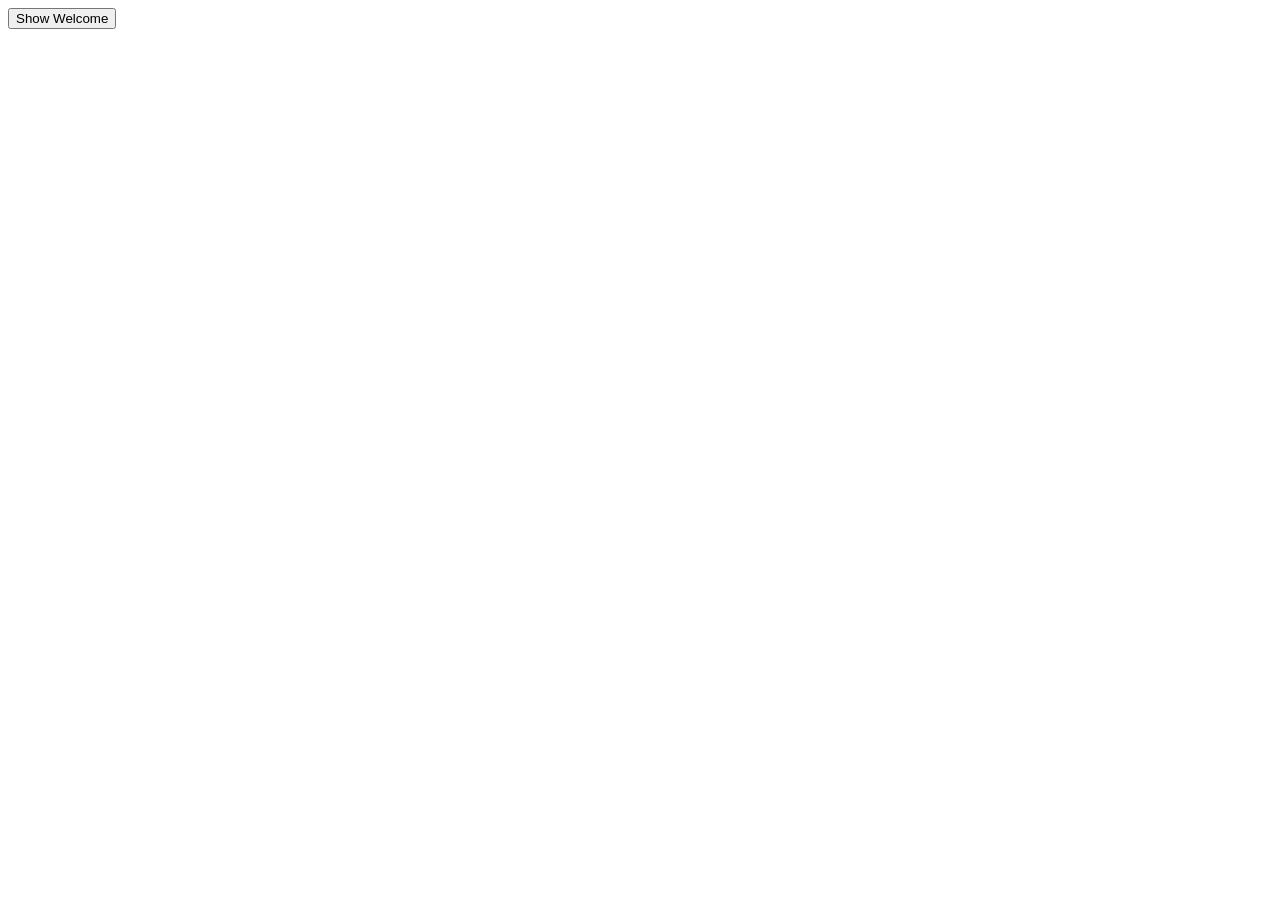
==== webServer/dashboard.html @ bb9698a8 "Initial Commit" ====
<HTML>
    <HEAD>
        <script src = "dashboardScript.js" defer></script>
        <link rel = "Stylesheet" href = "dashboardStyle.css">
    </HEAD>
    <BODY>
        <div>
            <h1 id = "welcomeTitle"></h1>
            <button onClick = "checkUser ()">Show Welcome</button>
        </div>
    </BODY>
</HTML>
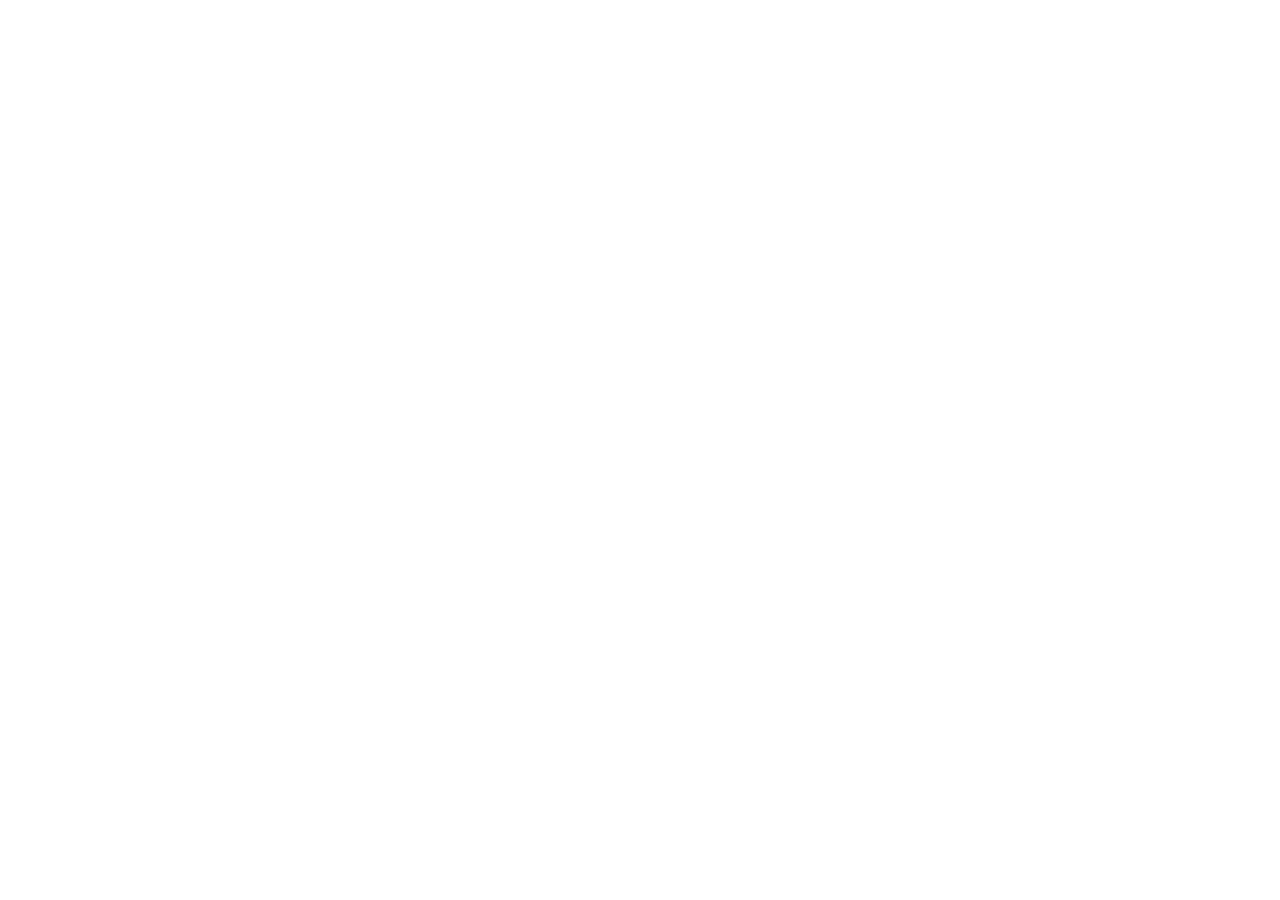
==== commit 21064736: "Changed way to redirect files. The code for redirection clients, admins and workers was changed to b" ====
--- a/webServer/dashboard.html
+++ b/webServer/dashboard.html
@@ -6,7 +6,7 @@
     <BODY>
         <div>
             <h1 id = "welcomeTitle"></h1>
-            <button onClick = "checkUser ()">Show Welcome</button>
+            
         </div>
     </BODY>
 </HTML>
